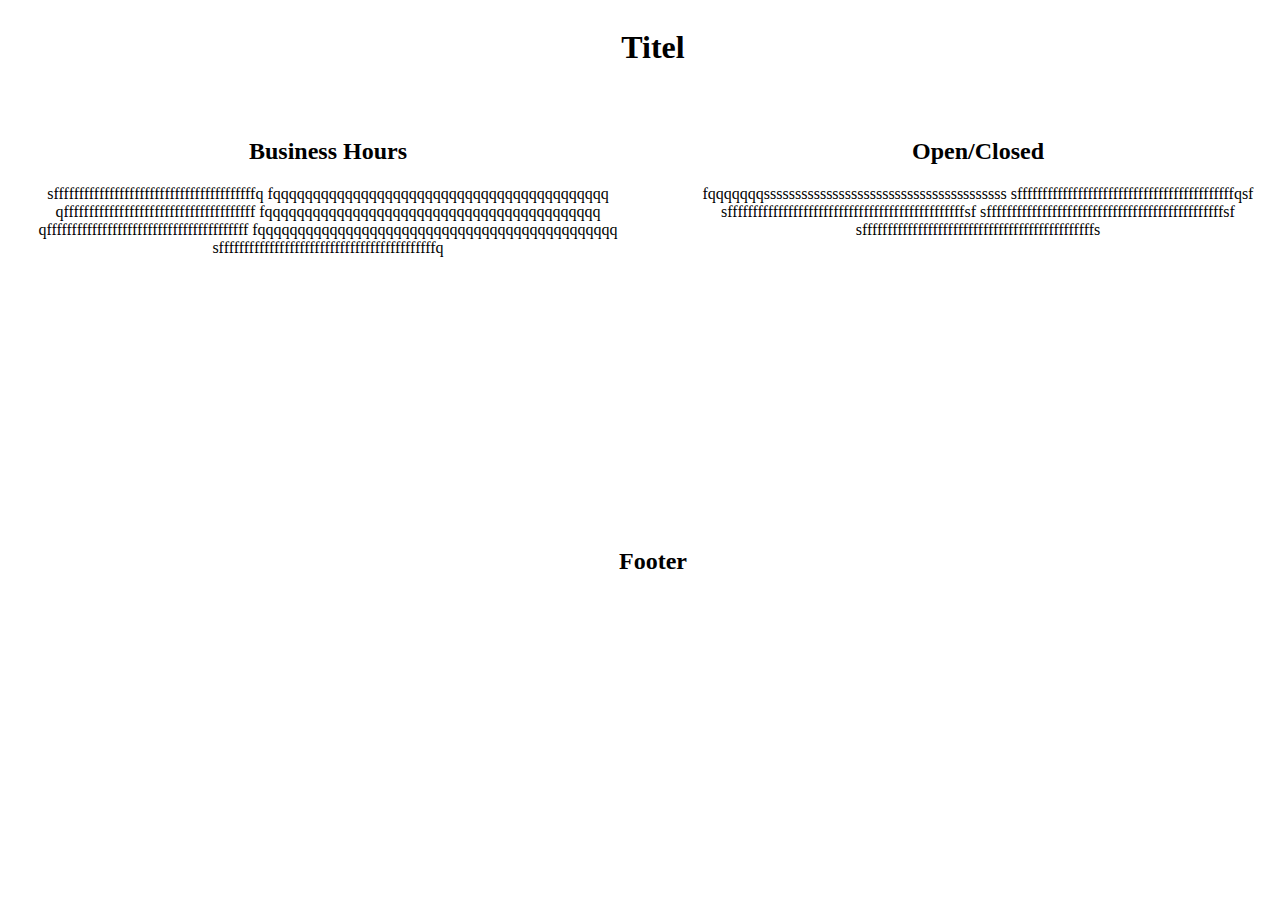
==== index.html @ ff78de67 "main layout html page" ====
<!DOCTYPE html>
<html lang="en">
<head>
    <meta charset="UTF-8">
    <meta name="viewport" content="width=device-width, initial-scale=1.0">
    <meta http-equiv="X-UA-Compatible" content="ie=edge">
    <title>Serious Business</title>
    <link rel="stylesheet" href="main.css">
</head>
<body>

    <div class="container">
        <div class="header">
            <h1 class="titel">Titel</h1>
        </div>
        <div class="businessHours">
            <h2 class="titel">Business Hours</h2>
            <p>sffffffffffffffffffffffffffffffffffffffffq
                fqqqqqqqqqqqqqqqqqqqqqqqqqqqqqqqqqqqqqqqqqq
                qffffffffffffffffffffffffffffffffffffff
                fqqqqqqqqqqqqqqqqqqqqqqqqqqqqqqqqqqqqqqqqqq
                qffffffffffffffffffffffffffffffffffffffff
                fqqqqqqqqqqqqqqqqqqqqqqqqqqqqqqqqqqqqqqqqqqqqq
                sfffffffffffffffffffffffffffffffffffffffffffq
            </p>
        </div>
        <div class="openclosed">
            <h2 class="titel">Open/Closed</h2>
            <p>fqqqqqqqsssssssssssssssssssssssssssssssssssssss
                sfffffffffffffffffffffffffffffffffffffffffffqsf
                sfffffffffffffffffffffffffffffffffffffffffffffffsf
                sfffffffffffffffffffffffffffffffffffffffffffffffsf
                sffffffffffffffffffffffffffffffffffffffffffffffs
            </p>
        </div>
        <div class="footer">
            <h2 class="titel">Footer</h2>
        </div>
    </div>
</body>
</html>
---- main.css ----
html,body {
    height: 100%;
    width: 100%;
    text-align: center;
  }

.container {
    display: grid;
    display: -ms-grid;
    grid-gap: 10px;
    -ms-grid-columns: 50vw 50vw;
      grid-template-columns: 50vw 50vw;
    -ms-grid-rows: 100px 400px 100px;
      grid-template-rows: 100px 400px 100px;
      grid-template-areas:  "header header" 
                            "businessHours openClosed"
                            "footer footer";
}

.header {
    -ms-grid-column: 1 / span 2;
    -ms-grid-row: 1;
    grid-area: header;  
}


.businessHours {
        -ms-grid-column: 1 / span 1;
        -ms-grid-row: 2;
        grid-area: businessHours;  
}

.openClosed {
    -ms-grid-column: 2 / span 1;
    -ms-grid-row: 2;
    grid-area: openClosed;
}

.footer {
    -ms-grid-column: 1 / span 2;
    -ms-grid-row: 3;
    grid-area: footer;  
}
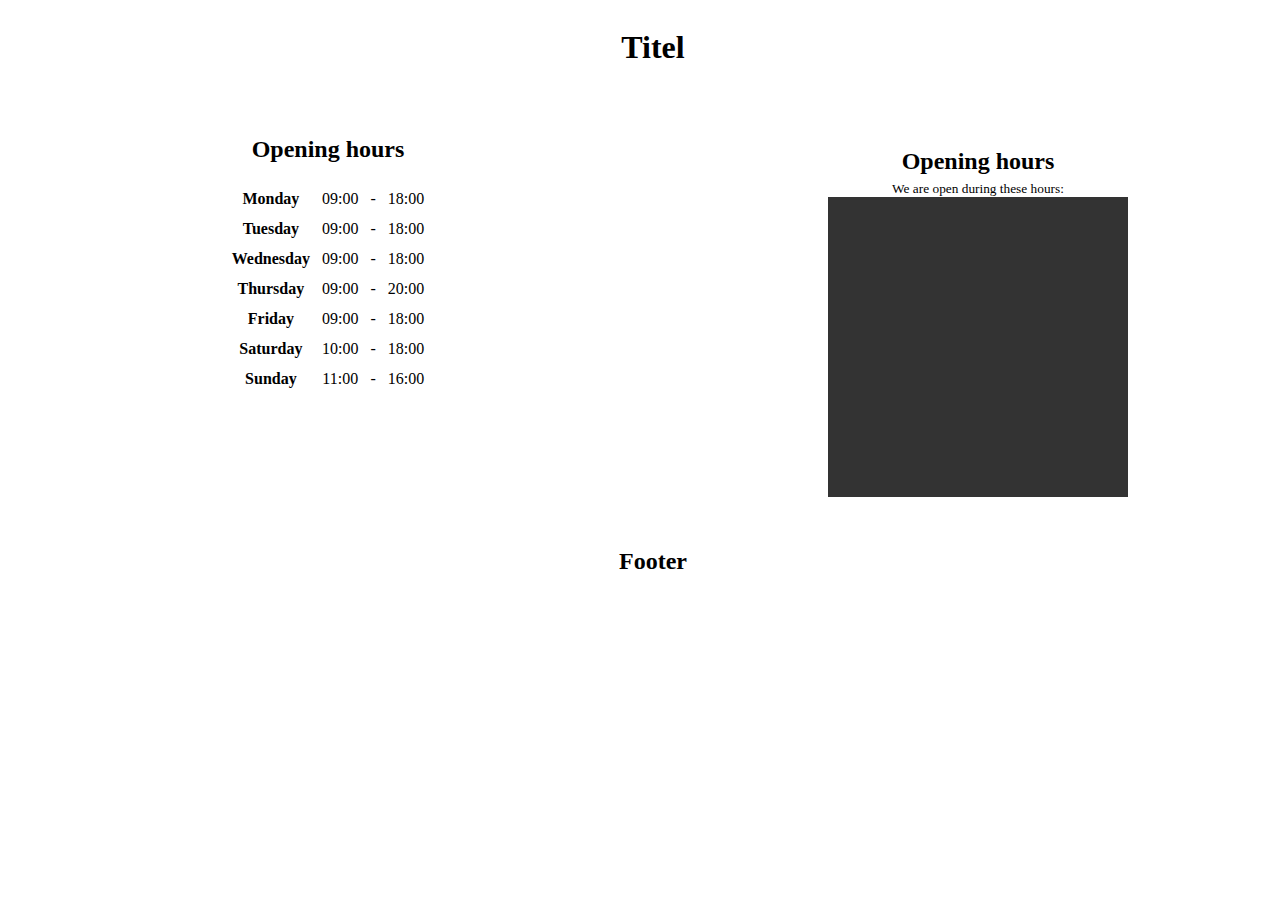
==== commit 18489e76: "add openingshours and digital clock function" ====
--- a/index.html
+++ b/index.html
@@ -10,32 +10,145 @@
 <body>
 
     <div class="container">
-        <div class="header">
+        <div class="headerpage">
             <h1 class="titel">Titel</h1>
         </div>
         <div class="businessHours">
-            <h2 class="titel">Business Hours</h2>
-            <p>sffffffffffffffffffffffffffffffffffffffffq
-                fqqqqqqqqqqqqqqqqqqqqqqqqqqqqqqqqqqqqqqqqqq
-                qffffffffffffffffffffffffffffffffffffff
-                fqqqqqqqqqqqqqqqqqqqqqqqqqqqqqqqqqqqqqqqqqq
-                qffffffffffffffffffffffffffffffffffffffff
-                fqqqqqqqqqqqqqqqqqqqqqqqqqqqqqqqqqqqqqqqqqqqqq
-                sfffffffffffffffffffffffffffffffffffffffffffq
-            </p>
+            <section class="openinghours">
+                <div class="openinghourscontent section">
+                         <h2>Opening hours</h2>
+                    <table class="opening-hours-table">
+                        <tr id="Monday" itemprop="openingHours" title="Open Monday at 9am to 6pm">
+                            <td>Monday</td>
+                            <td class="opens">09:00</td>
+                            <td>-</td>
+                            <td class="closes">18:00</td>
+                        </tr>
+                        <tr id="Tuesday" itemprop="openingHours" title="Open Tuesday at 9am to 6pm">
+                            <td>Tuesday</td>
+                            <td class="opens">09:00</td>
+                            <td>-</td>
+                            <td class="closes">18:00</td>
+                        </tr>
+                        <tr id="Wednesday" itemprop="openingHours" title="Open Wednesday at 9am to 6pm">
+                            <td>Wednesday</td>
+                            <td class="opens">09:00</td>
+                            <td>-</td>
+                            <td class="closes">18:00</td>
+                        </tr>
+                        <tr id="Thursday" itemprop="openingHours" title="Open Thursday at 9am to 8pm">
+                            <td>Thursday</td>
+                            <td class="opens">09:00</td>
+                            <td>-</td>
+                            <td class="closes">20:00</td>
+                        </tr>
+                        <tr id="Friday" itemprop="openingHours" title="Open Friday at 9am to 6pm">
+                            <td>Friday</td>
+                            <td class="opens">09:00</td>
+                            <td>-</td>
+                            <td class="closes">18:00</td>
+                        </tr>
+                        <tr id="Saturday" itemprop="openingHours" title="Open Saturday at 10am to 6pm">
+                            <td>Saturday</td>
+                            <td class="opens">10:00</td>
+                            <td>-</td>
+                            <td class="closes">18:00</td>
+                        </tr>
+                        <tr id="Sunday" itemprop="openingHours" title="Open Sunday at 11am to 4pm">
+                            <td>Sunday</td>
+                            <td class="opens">11:00</td>
+                            <td>-</td>
+                            <td class="closes">16:00</td>
+                        </tr>
+                    </table>
+                </div>
+        </section>
         </div>
-        <div class="openclosed">
-            <h2 class="titel">Open/Closed</h2>
-            <p>fqqqqqqqsssssssssssssssssssssssssssssssssssssss
-                sfffffffffffffffffffffffffffffffffffffffffffqsf
-                sfffffffffffffffffffffffffffffffffffffffffffffffsf
-                sfffffffffffffffffffffffffffffffffffffffffffffffsf
-                sffffffffffffffffffffffffffffffffffffffffffffffs
-            </p>
+
+        <div class="openClosed">
+            <section class="openinghours2">
+                <div class="openinghourscontent2 section">
+            <h2>Opening hours</h2>
+            <span id="open-status"><small class="openorclosed">We are</small></span>
+                <canvas id="clock" width="300" height="300"
+            style="background-color:#333"></canvas>
+                </div>
+            </section>
         </div>
+        
         <div class="footer">
             <h2 class="titel">Footer</h2>
         </div>
     </div>
+<script>
+    var currentDate = new Date();
+    var weekday = [];
+    weekday[0] = "Sunday";
+    weekday[1] = "Monday";
+    weekday[2] = "Tuesday";
+    weekday[3] = "Wednesday";
+    weekday[4] = "Thursday";
+    weekday[5] = "Friday";
+    weekday[6] = "Saturday";
+    
+    var currentDay = weekday[currentDate.getDay()];
+    
+    var currentTimeHours = currentDate.getHours();
+    currentTimeHours = currentTimeHours < 10 ? "0" + currentTimeHours : currentTimeHours;
+    var currentTimeMinutes = currentDate.getMinutes();
+    var timeNow = currentTimeHours + "" + currentTimeMinutes;
+    
+    var currentDayID = "#" + currentDay; //gets todays weekday and turns it into id
+    $(currentDayID).toggleClass("today"); //this works at hightlighting today
+    
+    var openTimeSplit = $(currentDayID).children('.opens').text().split(":");
+    
+    var openTimeHours = openTimeSplit[0];
+    openTimeHours = openTimeHours < 10 ? "0" + openTimeHours : openTimeHours;
+    
+    var openTimeMinutes = openTimeSplit[1];
+    var openTimex = openTimeSplit[0] + openTimeSplit[1];
+    
+    var closeTimeSplit = $(currentDayID).children('.closes').text().split(":");
+    
+    var closeTimeHours = closeTimeSplit[0];
+    closeTimeHours = closeTimeHours < 10 ? "0" + closeTimeHours : closeTimeHours;
+    
+    var closeTimeMinutes = closeTimeSplit[1];
+    var closeTimex = closeTimeSplit[0] + closeTimeSplit[1];
+    
+    if (timeNow >= openTimex && timeNow <= closeTimex) {
+        $(".openorclosed").toggleClass("open");
+    } else {
+        $(".openorclosed").toggleClass("closed");
+    } 
+
+    (function(e, t, n, r) {
+        if (e) return;
+        t._appt = true;
+        var i = n.createElement(r),
+            s = n.getElementsByTagName(r)[0];
+        i.async = true;
+        i.src = '//dje0x8zlxc38k.cloudfront.net/loaders/s-min.js';
+        s.parentNode.insertBefore(i, s)
+    })(window._appt, window, document, "script")
+
+    function startTime() {
+        var today = new Date();
+        var h = today.getHours();
+        var m = today.getMinutes();
+        var s = today.getSeconds();
+        m = checkTime(m);
+        s = checkTime(s);
+        document.getElementById('txt').innerHTML =
+        h + ":" + m + ":" + s;
+        var t = setTimeout(startTime, 500);
+      }
+      function checkTime(i) {
+        if (i < 10) {i = "0" + i};  // add zero in front of numbers < 10
+        return i;
+      }
+
+</script>
 </body>
 </html>--- a/main.css
+++ b/main.css
@@ -12,15 +12,15 @@
       grid-template-columns: 50vw 50vw;
     -ms-grid-rows: 100px 400px 100px;
       grid-template-rows: 100px 400px 100px;
-      grid-template-areas:  "header header" 
+      grid-template-areas:  "headerpage headerpage" 
                             "businessHours openClosed"
                             "footer footer";
 }
 
-.header {
+.headerpage {
     -ms-grid-column: 1 / span 2;
     -ms-grid-row: 1;
-    grid-area: header;  
+    grid-area: headerpage;  
 }
 
 
@@ -40,4 +40,59 @@
     -ms-grid-column: 1 / span 2;
     -ms-grid-row: 3;
     grid-area: footer;  
-}+}
+
+.openinghours, .openinghours2 {
+  font-family:Lucida Console;
+  margin:10px;
+  padding:0 10px 0 10px;
+  overflow: hidden;
+  display: inline-block;
+}
+.openinghourscontent {
+  float:left;
+}
+.openinghourscontent h2 {
+  display:block;
+  text-align:center;
+  margin-top:.33em;
+}
+.openinghourscontent button {
+  color:white;
+  font-family:Courier New;
+  font-size:large;
+  font-weight:bolder;
+  background-color:#4679BD;
+  border-radius:4px;
+  width:100%;
+  margin-bottom:10px;
+}
+.today {
+  color: #8AC007;
+}
+.opening-hours-table tr td:first-child {
+  font-weight:bold;
+}
+#open-status {
+  display:block;
+  margin-top:-1em;
+  text-align:center;
+}
+.openorclosed:after {
+  content:" open during these hours:";
+}
+.open {
+  color:green;
+}
+.open:after {
+  content:" Open";
+  color: #6C0;
+}
+.closed:after {
+  content:" Closed";
+  color: red;
+}
+.opening-hours-table tr td {
+  padding:5px;
+}
+
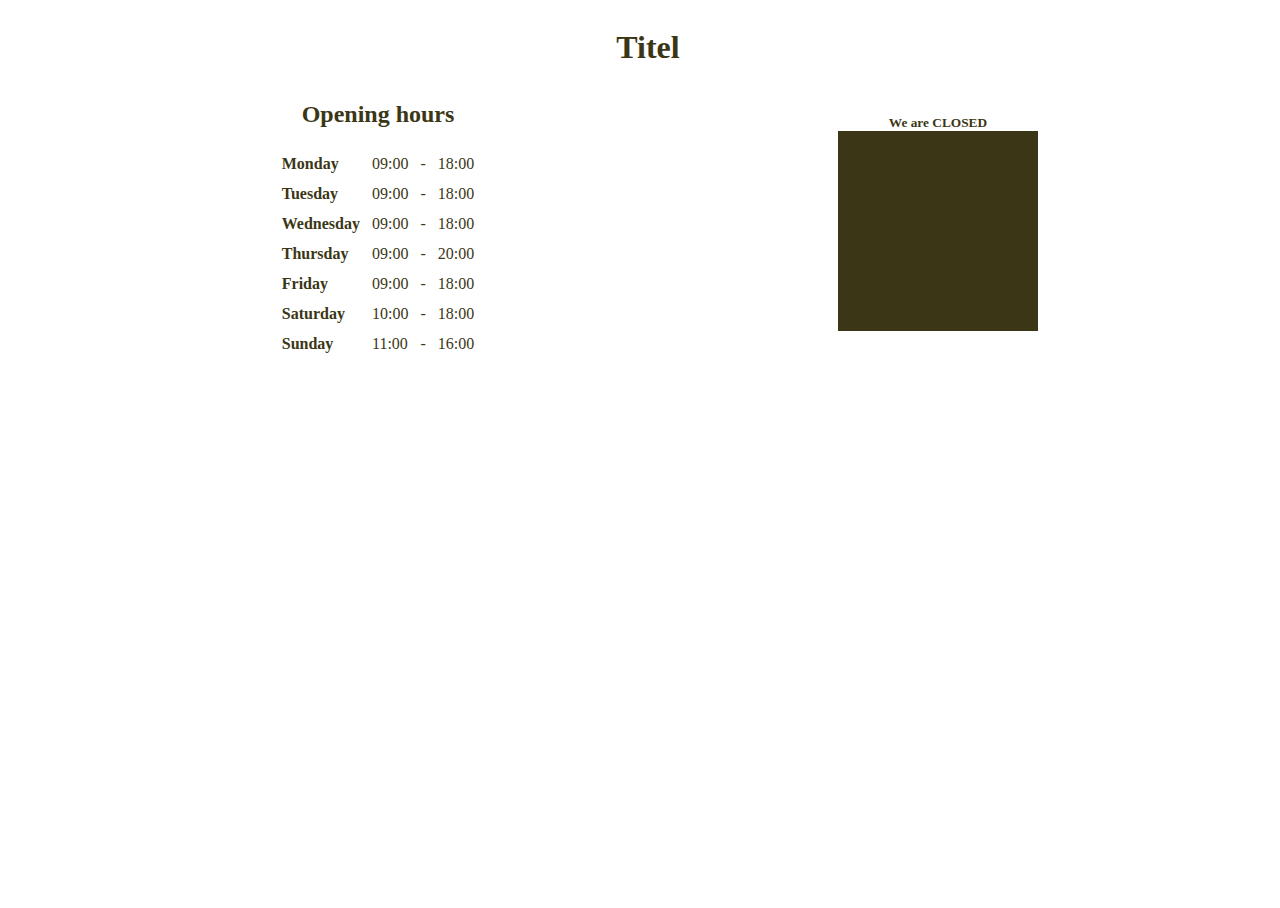
==== commit 9f283799: "add basic styling" ====
--- a/index.html
+++ b/index.html
@@ -68,16 +68,15 @@
         <div class="openClosed">
             <section class="openinghours2">
                 <div class="openinghourscontent2 section">
-            <h2>Opening hours</h2>
+            <h2></h2>
             <span id="open-status"><small class="openorclosed">We are</small></span>
-                <canvas id="clock" width="300" height="300"
-            style="background-color:#333"></canvas>
+                <canvas id="clock"></canvas>
                 </div>
             </section>
         </div>
         
         <div class="footer">
-            <h2 class="titel">Footer</h2>
+            <h2 class="titel"></h2>
         </div>
     </div>
 <script>
--- a/main.css
+++ b/main.css
@@ -2,6 +2,14 @@
     height: 100%;
     width: 100%;
     text-align: center;
+    background: url(https://images.pexels.com/photos/1166644/pexels-photo-1166644.jpeg?auto=compress&cs=tinysrgb&dpr=2&h=650&w=940);
+    background-size: cover;
+    background-position: center;
+    height: 100vh;
+    width: 100%;
+    text-align: center;
+    position: absolute;
+    color: #3b3716;
   }
 
 .container {
@@ -10,7 +18,7 @@
     grid-gap: 10px;
     -ms-grid-columns: 50vw 50vw;
       grid-template-columns: 50vw 50vw;
-    -ms-grid-rows: 100px 400px 100px;
+    -ms-grid-rows: 50px 400px 50px;
       grid-template-rows: 100px 400px 100px;
       grid-template-areas:  "headerpage headerpage" 
                             "businessHours openClosed"
@@ -20,26 +28,41 @@
 .headerpage {
     -ms-grid-column: 1 / span 2;
     -ms-grid-row: 1;
-    grid-area: headerpage;  
+    grid-area: headerpage;
+    background: url();
+    background-size: cover;
+    background-position: center;
+    text-align: center;
+    width: 100vw;
+    height: 50px;
 }
 
 
 .businessHours {
         -ms-grid-column: 1 / span 1;
         -ms-grid-row: 2;
-        grid-area: businessHours;  
+        grid-area: businessHours; 
+        margin-top: -35px;
+        align-content: justify;
+        padding-left: 100px;
 }
 
 .openClosed {
     -ms-grid-column: 2 / span 1;
     -ms-grid-row: 2;
     grid-area: openClosed;
+    margin-top: -35px;
+    padding-right: 80px;
 }
 
 .footer {
     -ms-grid-column: 1 / span 2;
     -ms-grid-row: 3;
     grid-area: footer;  
+}
+
+td {
+  text-align: left;
 }
 
 .openinghours, .openinghours2 {
@@ -57,6 +80,13 @@
   text-align:center;
   margin-top:.33em;
 }
+
+.openinghourscontent2 h2 {
+  display:block;
+  text-align:center;
+  margin-top:.33em;
+}
+
 .openinghourscontent button {
   color:white;
   font-family:Courier New;
@@ -75,11 +105,12 @@
 }
 #open-status {
   display:block;
-  margin-top:-1em;
   text-align:center;
+  font-weight: bold;
 }
 .openorclosed:after {
-  content:" open during these hours:";
+  content:" CLOSED";
+  font-size: 
 }
 .open {
   color:green;
@@ -96,3 +127,10 @@
   padding:5px;
 }
 
+
+canvas {
+  width: 200px;
+  height: 200px;
+  background-color: #3b3716;
+  block-size: 200px;
+}
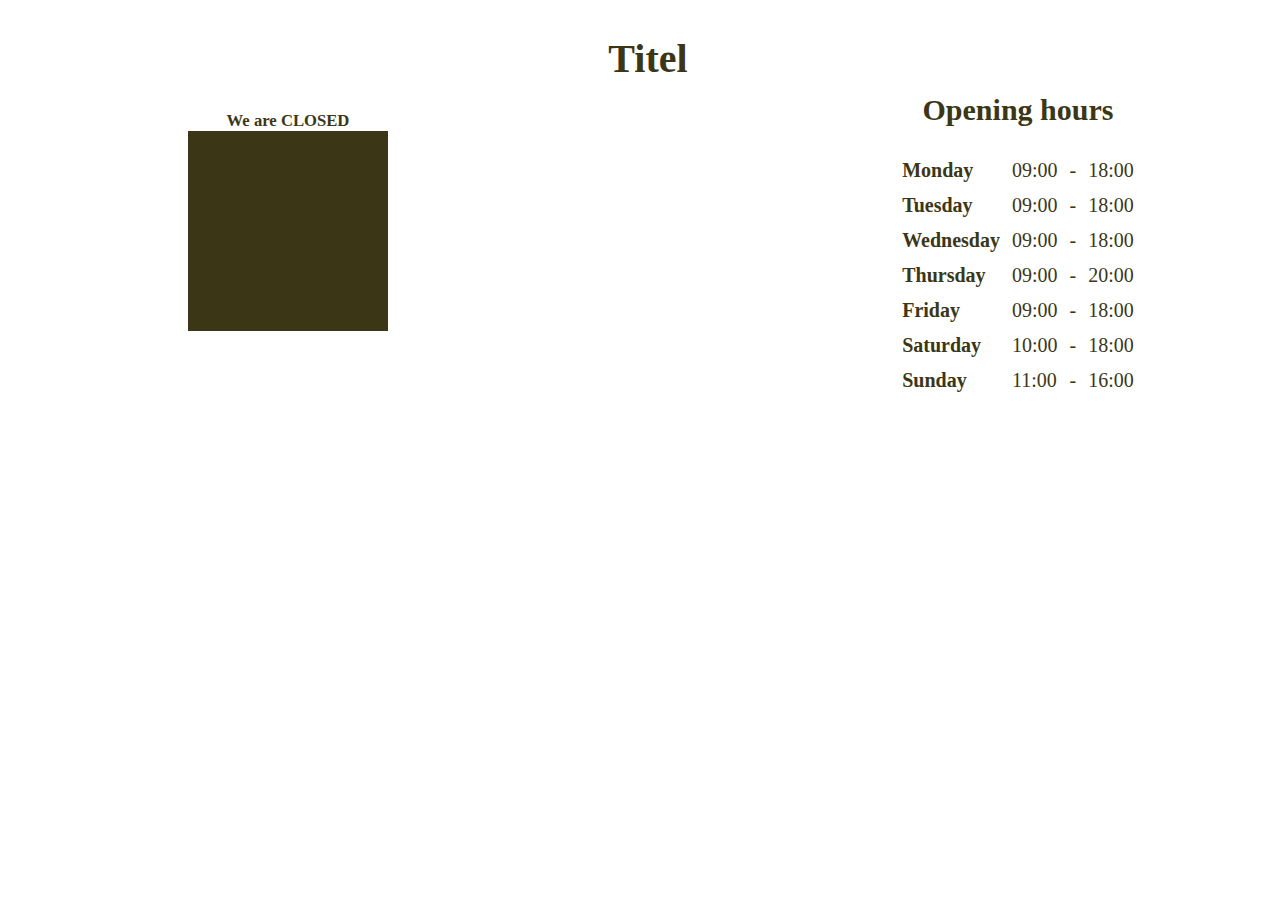
==== commit b53a3313: "add declaration open or closed in js and jquery" ====
--- a/index.html
+++ b/index.html
@@ -79,6 +79,10 @@
             <h2 class="titel"></h2>
         </div>
     </div>
+    <script
+  src="https://code.jquery.com/jquery-3.4.1.js"
+  integrity="sha256-WpOohJOqMqqyKL9FccASB9O0KwACQJpFTUBLTYOVvVU="
+  crossorigin="anonymous"></script>
 <script>
     var currentDate = new Date();
     var weekday = [];
@@ -122,16 +126,6 @@
         $(".openorclosed").toggleClass("closed");
     } 
 
-    (function(e, t, n, r) {
-        if (e) return;
-        t._appt = true;
-        var i = n.createElement(r),
-            s = n.getElementsByTagName(r)[0];
-        i.async = true;
-        i.src = '//dje0x8zlxc38k.cloudfront.net/loaders/s-min.js';
-        s.parentNode.insertBefore(i, s)
-    })(window._appt, window, document, "script")
-
     function startTime() {
         var today = new Date();
         var h = today.getHours();
--- a/main.css
+++ b/main.css
@@ -10,18 +10,18 @@
     text-align: center;
     position: absolute;
     color: #3b3716;
+    font-size: 20px;
   }
 
 .container {
     display: grid;
     display: -ms-grid;
-    grid-gap: 10px;
     -ms-grid-columns: 50vw 50vw;
       grid-template-columns: 50vw 50vw;
     -ms-grid-rows: 50px 400px 50px;
       grid-template-rows: 100px 400px 100px;
       grid-template-areas:  "headerpage headerpage" 
-                            "businessHours openClosed"
+                            "openClosed businessHours"
                             "footer footer";
 }
 
@@ -39,7 +39,7 @@
 
 
 .businessHours {
-        -ms-grid-column: 1 / span 1;
+        -ms-grid-column: 2 / span 1;
         -ms-grid-row: 2;
         grid-area: businessHours; 
         margin-top: -35px;
@@ -48,11 +48,12 @@
 }
 
 .openClosed {
-    -ms-grid-column: 2 / span 1;
+    -ms-grid-column: 1 / span 1;
     -ms-grid-row: 2;
     grid-area: openClosed;
     margin-top: -35px;
     padding-right: 80px;
+    font-size: 20px;
 }
 
 .footer {
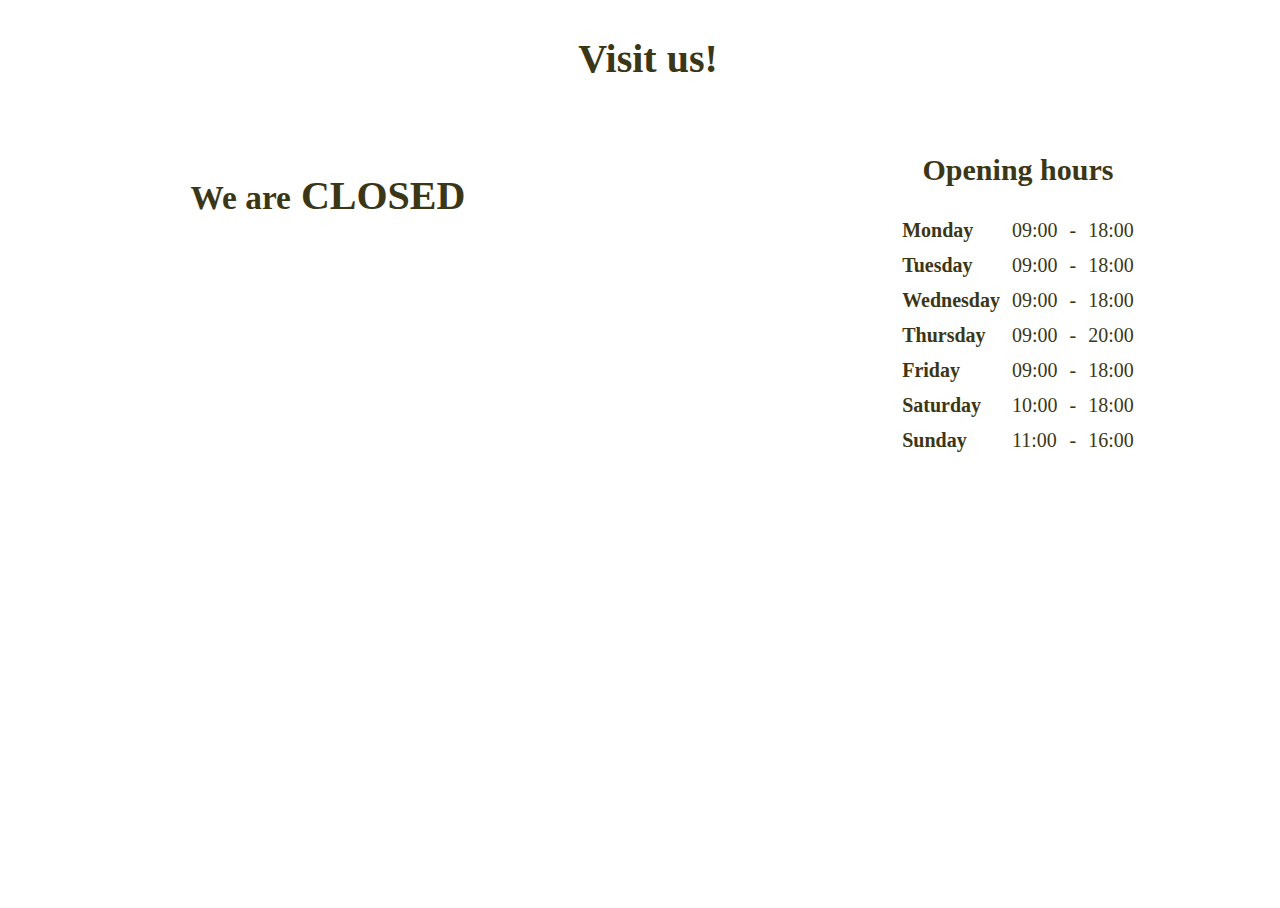
==== commit d2d50786: "add live js clock" ====
--- a/index.html
+++ b/index.html
@@ -11,7 +11,7 @@
 
     <div class="container">
         <div class="headerpage">
-            <h1 class="titel">Titel</h1>
+            <h1 class="titel">Visit us!</h1>
         </div>
         <div class="businessHours">
             <section class="openinghours">
@@ -68,10 +68,9 @@
         <div class="openClosed">
             <section class="openinghours2">
                 <div class="openinghourscontent2 section">
-            <h2></h2>
-            <span id="open-status"><small class="openorclosed">We are</small></span>
-                <canvas id="clock"></canvas>
-                </div>
+                <h2></h2>
+                <div><span id="open-status"><small class="openorclosed">We are</small></span></div>
+                <div id="MyClockDisplay" class="clock" onload="showTime()"></div></div>
             </section>
         </div>
         
@@ -142,6 +141,35 @@
         return i;
       }
 
+    function showTime(){
+    var date = new Date();
+    var h = date.getHours(); // 0 - 23
+    var m = date.getMinutes(); // 0 - 59
+    var s = date.getSeconds(); // 0 - 59
+    var session = "AM";
+    
+    if(h == 0){
+        h = 12;
+    }
+    
+    if(h > 12){
+        h = h - 12;
+        session = "PM";
+    }
+    
+    h = (h < 10) ? "0" + h : h;
+    m = (m < 10) ? "0" + m : m;
+    s = (s < 10) ? "0" + s : s;
+    
+    var time = h + ":" + m + ":" + s + " " + session;
+    document.getElementById("MyClockDisplay").innerText = time;
+    document.getElementById("MyClockDisplay").textContent = time;
+    
+    setTimeout(showTime, 1000);
+    
+}
+
+showTime();
 </script>
 </body>
 </html>--- a/main.css
+++ b/main.css
@@ -8,7 +8,6 @@
     height: 100vh;
     width: 100%;
     text-align: center;
-    position: absolute;
     color: #3b3716;
     font-size: 20px;
   }
@@ -45,15 +44,16 @@
         margin-top: -35px;
         align-content: justify;
         padding-left: 100px;
+        margin-top: 4%;
 }
 
 .openClosed {
     -ms-grid-column: 1 / span 1;
     -ms-grid-row: 2;
     grid-area: openClosed;
-    margin-top: -35px;
-    padding-right: 80px;
     font-size: 20px;
+    text-align: center;
+    align-content: right;
 }
 
 .footer {
@@ -66,7 +66,7 @@
   text-align: left;
 }
 
-.openinghours, .openinghours2 {
+.openinghours {
   font-family:Lucida Console;
   margin:10px;
   padding:0 10px 0 10px;
@@ -88,18 +88,9 @@
   margin-top:.33em;
 }
 
-.openinghourscontent button {
-  color:white;
-  font-family:Courier New;
-  font-size:large;
-  font-weight:bolder;
-  background-color:#4679BD;
-  border-radius:4px;
-  width:100%;
-  margin-bottom:10px;
-}
+
 .today {
-  color: #8AC007;
+  color: #17273B;
 }
 .opening-hours-table tr td:first-child {
   font-weight:bold;
@@ -108,17 +99,19 @@
   display:block;
   text-align:center;
   font-weight: bold;
+  font-size: 40px;
+  margin-top: 10%;
 }
 .openorclosed:after {
   content:" CLOSED";
-  font-size: 
+  font-size: 40px;
 }
 .open {
-  color:green;
+  color:#17273B;
 }
 .open:after {
   content:" Open";
-  color: #6C0;
+  color: #17273B;
 }
 .closed:after {
   content:" Closed";
@@ -129,9 +122,14 @@
 }
 
 
-canvas {
-  width: 200px;
-  height: 200px;
-  background-color: #3b3716;
-  block-size: 200px;
+.clock {
+  transform: translateX(-50%) translateY(-50%);
+  color: #3b3716;
+  font-size: 40px;
+  font-family: Orbitron;
+  letter-spacing: 7px;
+  display: inline-block;
+  margin-top: 10%;
+  margin-left: 35%;
+  text-align: center;
 }
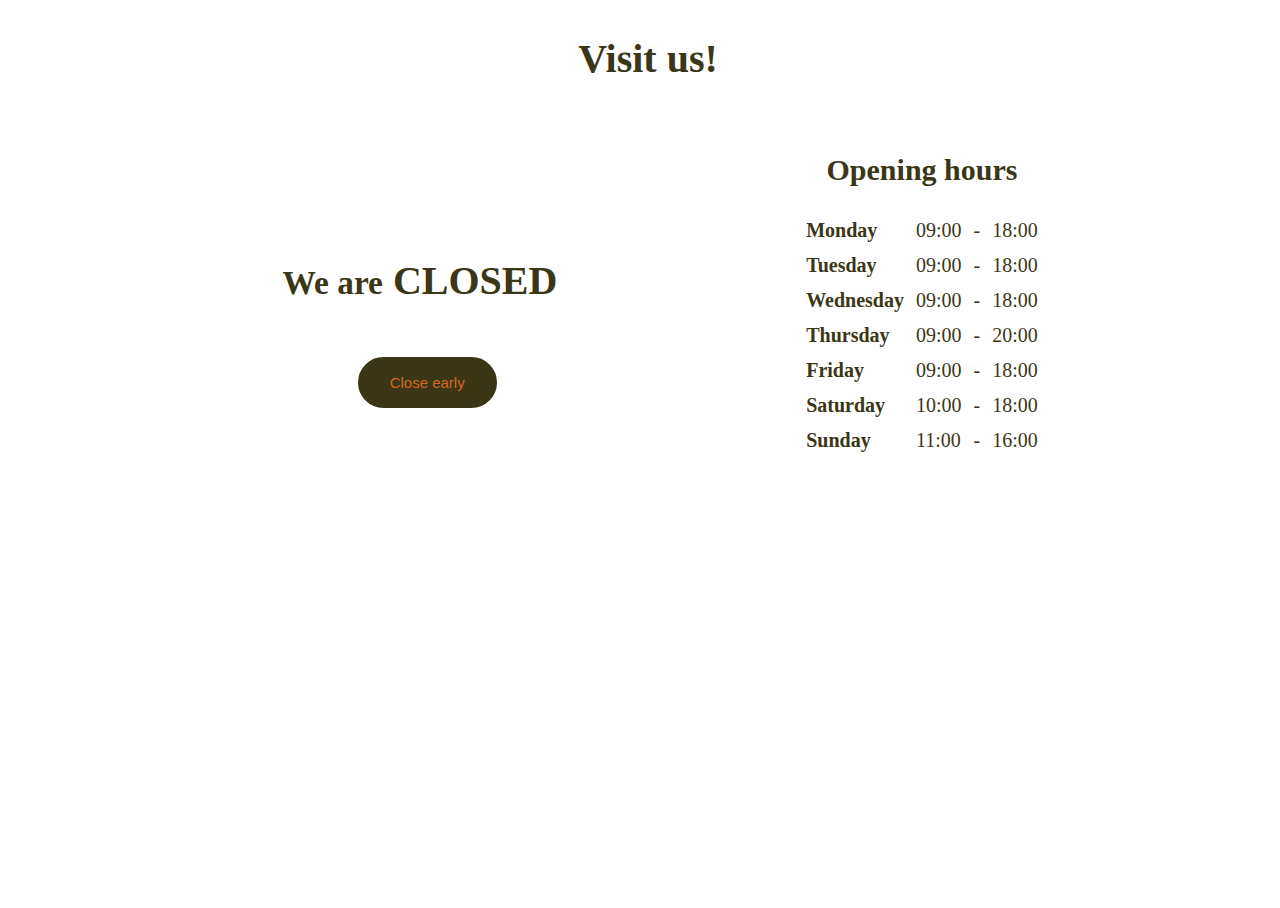
==== commit 70e5380b: "add button" ====
--- a/index.html
+++ b/index.html
@@ -71,6 +71,7 @@
                 <h2></h2>
                 <div><span id="open-status"><small class="openorclosed">We are</small></span></div>
                 <div id="MyClockDisplay" class="clock" onload="showTime()"></div></div>
+                <button class="closeEarly">Close early</button>
             </section>
         </div>
         
--- a/main.css
+++ b/main.css
@@ -45,6 +45,7 @@
         align-content: justify;
         padding-left: 100px;
         margin-top: 4%;
+        margin-right: 30%;
 }
 
 .openClosed {
@@ -53,7 +54,8 @@
     grid-area: openClosed;
     font-size: 20px;
     text-align: center;
-    align-content: right;
+    align-content: center;
+    margin-left: 25%;
 }
 
 .footer {
@@ -82,10 +84,15 @@
   margin-top:.33em;
 }
 
-.openinghourscontent2 h2 {
-  display:block;
-  text-align:center;
-  margin-top:.33em;
+
+button {
+  background-color: #3b3716;
+  color: #d2691e;
+  padding: 15px 30px;
+  border-radius: 30px;
+  border: 2px solid #3b3716;
+  font-size: 15px;
+  margin-left: 8%;
 }
 
 
@@ -101,6 +108,7 @@
   font-weight: bold;
   font-size: 40px;
   margin-top: 10%;
+  margin-left: 5%;
 }
 .openorclosed:after {
   content:" CLOSED";
@@ -115,7 +123,7 @@
 }
 .closed:after {
   content:" Closed";
-  color: red;
+  color: #d2691e;
 }
 .opening-hours-table tr td {
   padding:5px;
@@ -130,6 +138,6 @@
   letter-spacing: 7px;
   display: inline-block;
   margin-top: 10%;
-  margin-left: 35%;
+  margin-left: 50%;
   text-align: center;
 }
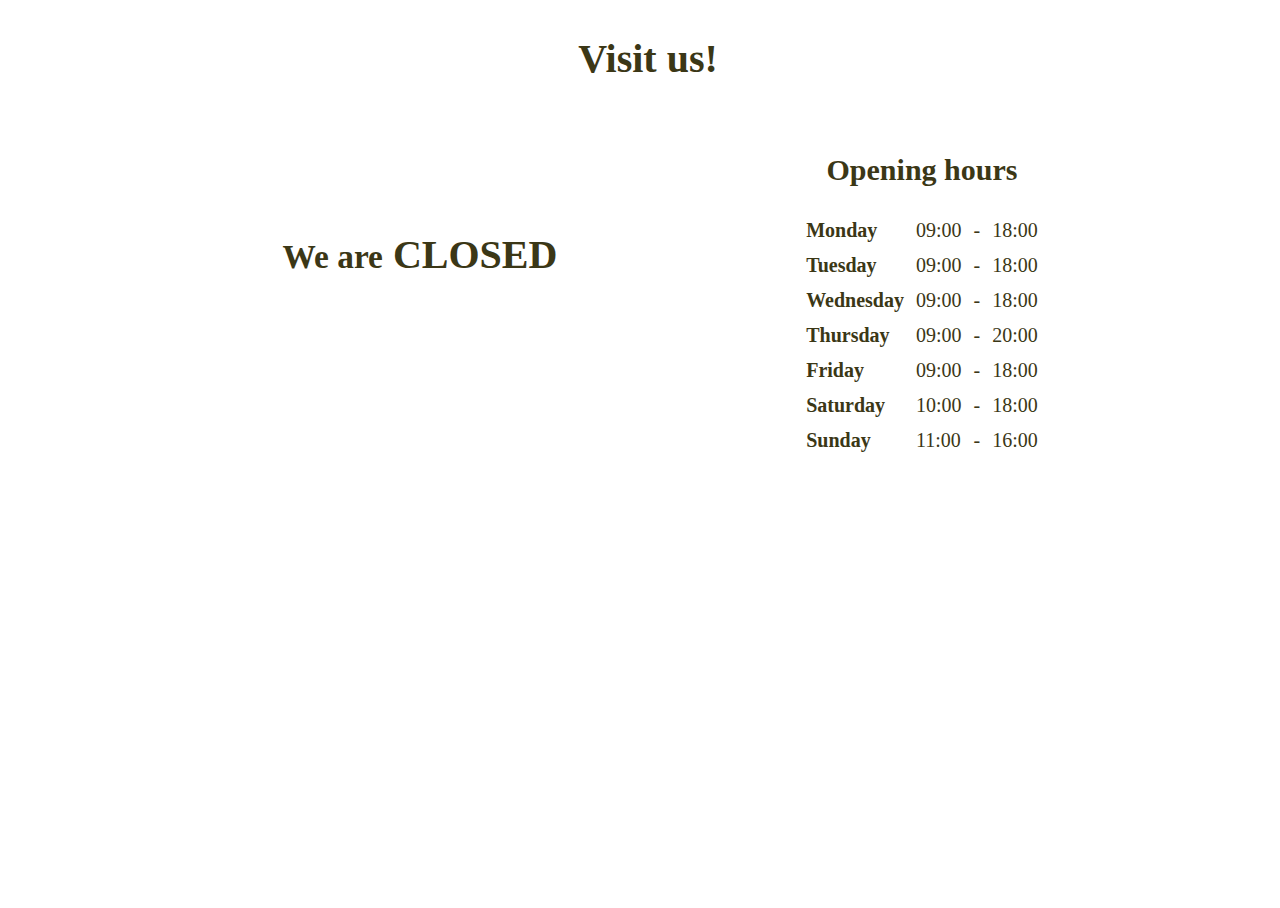
==== commit ef72f37f: "fixing stuff" ====
--- a/index.html
+++ b/index.html
@@ -68,10 +68,10 @@
         <div class="openClosed">
             <section class="openinghours2">
                 <div class="openinghourscontent2 section">
-                <h2></h2>
-                <div><span id="open-status"><small class="openorclosed">We are</small></span></div>
-                <div id="MyClockDisplay" class="clock" onload="showTime()"></div></div>
-                <button class="closeEarly">Close early</button>
+            <h2></h2>
+            <span id="open-status"><small class="openorclosed">We are</small></span>
+                <canvas id="clock"></canvas>
+                </div>
             </section>
         </div>
         
@@ -79,10 +79,6 @@
             <h2 class="titel"></h2>
         </div>
     </div>
-    <script
-  src="https://code.jquery.com/jquery-3.4.1.js"
-  integrity="sha256-WpOohJOqMqqyKL9FccASB9O0KwACQJpFTUBLTYOVvVU="
-  crossorigin="anonymous"></script>
 <script>
     var currentDate = new Date();
     var weekday = [];
@@ -126,6 +122,16 @@
         $(".openorclosed").toggleClass("closed");
     } 
 
+    (function(e, t, n, r) {
+        if (e) return;
+        t._appt = true;
+        var i = n.createElement(r),
+            s = n.getElementsByTagName(r)[0];
+        i.async = true;
+        i.src = '//dje0x8zlxc38k.cloudfront.net/loaders/s-min.js';
+        s.parentNode.insertBefore(i, s)
+    })(window._appt, window, document, "script")
+
     function startTime() {
         var today = new Date();
         var h = today.getHours();
@@ -142,35 +148,6 @@
         return i;
       }
 
-    function showTime(){
-    var date = new Date();
-    var h = date.getHours(); // 0 - 23
-    var m = date.getMinutes(); // 0 - 59
-    var s = date.getSeconds(); // 0 - 59
-    var session = "AM";
-    
-    if(h == 0){
-        h = 12;
-    }
-    
-    if(h > 12){
-        h = h - 12;
-        session = "PM";
-    }
-    
-    h = (h < 10) ? "0" + h : h;
-    m = (m < 10) ? "0" + m : m;
-    s = (s < 10) ? "0" + s : s;
-    
-    var time = h + ":" + m + ":" + s + " " + session;
-    document.getElementById("MyClockDisplay").innerText = time;
-    document.getElementById("MyClockDisplay").textContent = time;
-    
-    setTimeout(showTime, 1000);
-    
-}
-
-showTime();
 </script>
 </body>
 </html>--- a/main.css
+++ b/main.css
@@ -133,11 +133,11 @@
 .clock {
   transform: translateX(-50%) translateY(-50%);
   color: #3b3716;
-  font-size: 40px;
+  font-size: 30px;
   font-family: Orbitron;
   letter-spacing: 7px;
   display: inline-block;
   margin-top: 10%;
-  margin-left: 50%;
+  margin-left: 54%;
   text-align: center;
 }
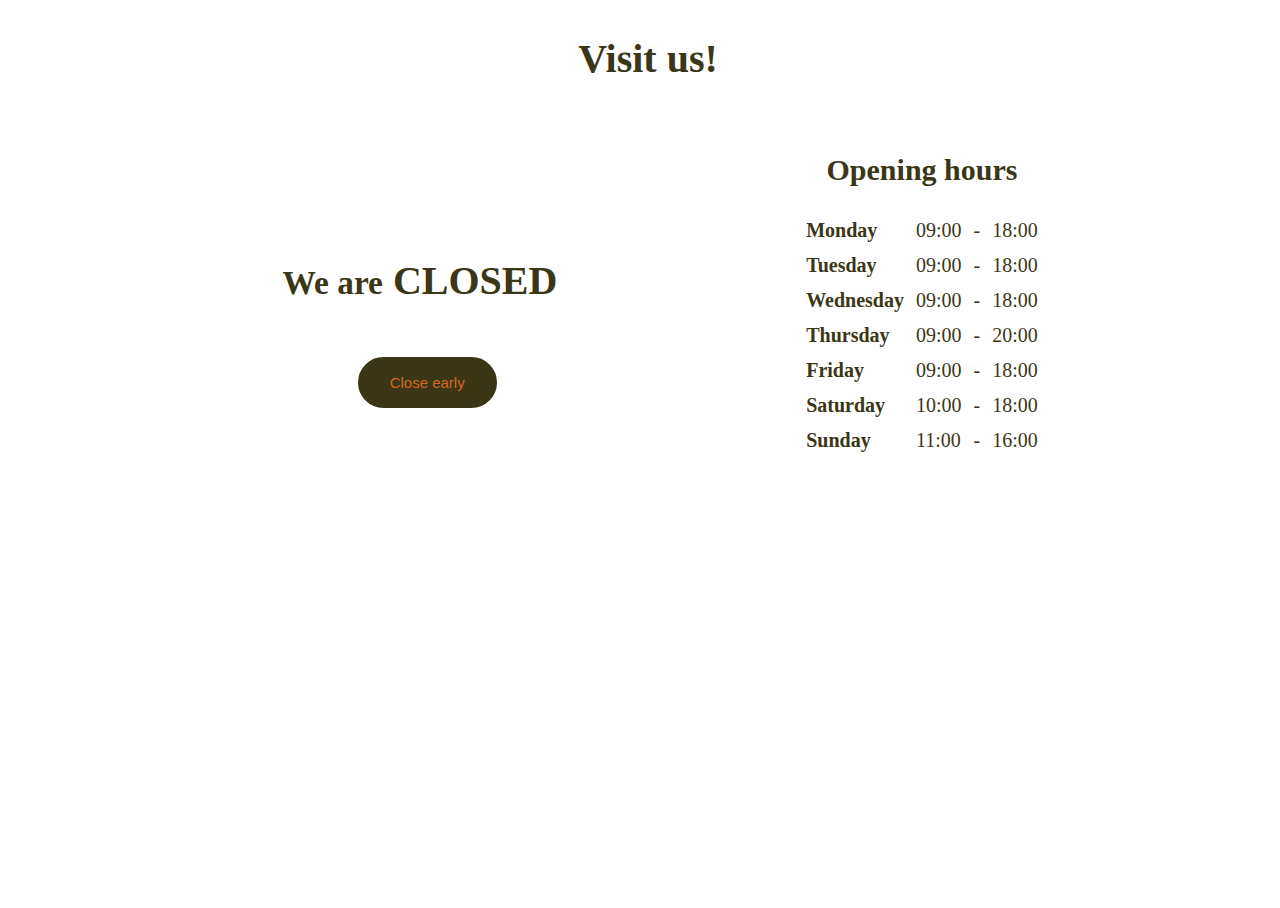
==== commit ef578293: "Revert "fixing stuff"" ====
--- a/index.html
+++ b/index.html
@@ -68,10 +68,10 @@
         <div class="openClosed">
             <section class="openinghours2">
                 <div class="openinghourscontent2 section">
-            <h2></h2>
-            <span id="open-status"><small class="openorclosed">We are</small></span>
-                <canvas id="clock"></canvas>
-                </div>
+                <h2></h2>
+                <div><span id="open-status"><small class="openorclosed">We are</small></span></div>
+                <div id="MyClockDisplay" class="clock" onload="showTime()"></div></div>
+                <button class="closeEarly">Close early</button>
             </section>
         </div>
         
@@ -79,6 +79,10 @@
             <h2 class="titel"></h2>
         </div>
     </div>
+    <script
+  src="https://code.jquery.com/jquery-3.4.1.js"
+  integrity="sha256-WpOohJOqMqqyKL9FccASB9O0KwACQJpFTUBLTYOVvVU="
+  crossorigin="anonymous"></script>
 <script>
     var currentDate = new Date();
     var weekday = [];
@@ -122,16 +126,6 @@
         $(".openorclosed").toggleClass("closed");
     } 
 
-    (function(e, t, n, r) {
-        if (e) return;
-        t._appt = true;
-        var i = n.createElement(r),
-            s = n.getElementsByTagName(r)[0];
-        i.async = true;
-        i.src = '//dje0x8zlxc38k.cloudfront.net/loaders/s-min.js';
-        s.parentNode.insertBefore(i, s)
-    })(window._appt, window, document, "script")
-
     function startTime() {
         var today = new Date();
         var h = today.getHours();
@@ -148,6 +142,35 @@
         return i;
       }
 
+    function showTime(){
+    var date = new Date();
+    var h = date.getHours(); // 0 - 23
+    var m = date.getMinutes(); // 0 - 59
+    var s = date.getSeconds(); // 0 - 59
+    var session = "AM";
+    
+    if(h == 0){
+        h = 12;
+    }
+    
+    if(h > 12){
+        h = h - 12;
+        session = "PM";
+    }
+    
+    h = (h < 10) ? "0" + h : h;
+    m = (m < 10) ? "0" + m : m;
+    s = (s < 10) ? "0" + s : s;
+    
+    var time = h + ":" + m + ":" + s + " " + session;
+    document.getElementById("MyClockDisplay").innerText = time;
+    document.getElementById("MyClockDisplay").textContent = time;
+    
+    setTimeout(showTime, 1000);
+    
+}
+
+showTime();
 </script>
 </body>
 </html>--- a/main.css
+++ b/main.css
@@ -133,11 +133,11 @@
 .clock {
   transform: translateX(-50%) translateY(-50%);
   color: #3b3716;
-  font-size: 30px;
+  font-size: 40px;
   font-family: Orbitron;
   letter-spacing: 7px;
   display: inline-block;
   margin-top: 10%;
-  margin-left: 54%;
+  margin-left: 50%;
   text-align: center;
 }
